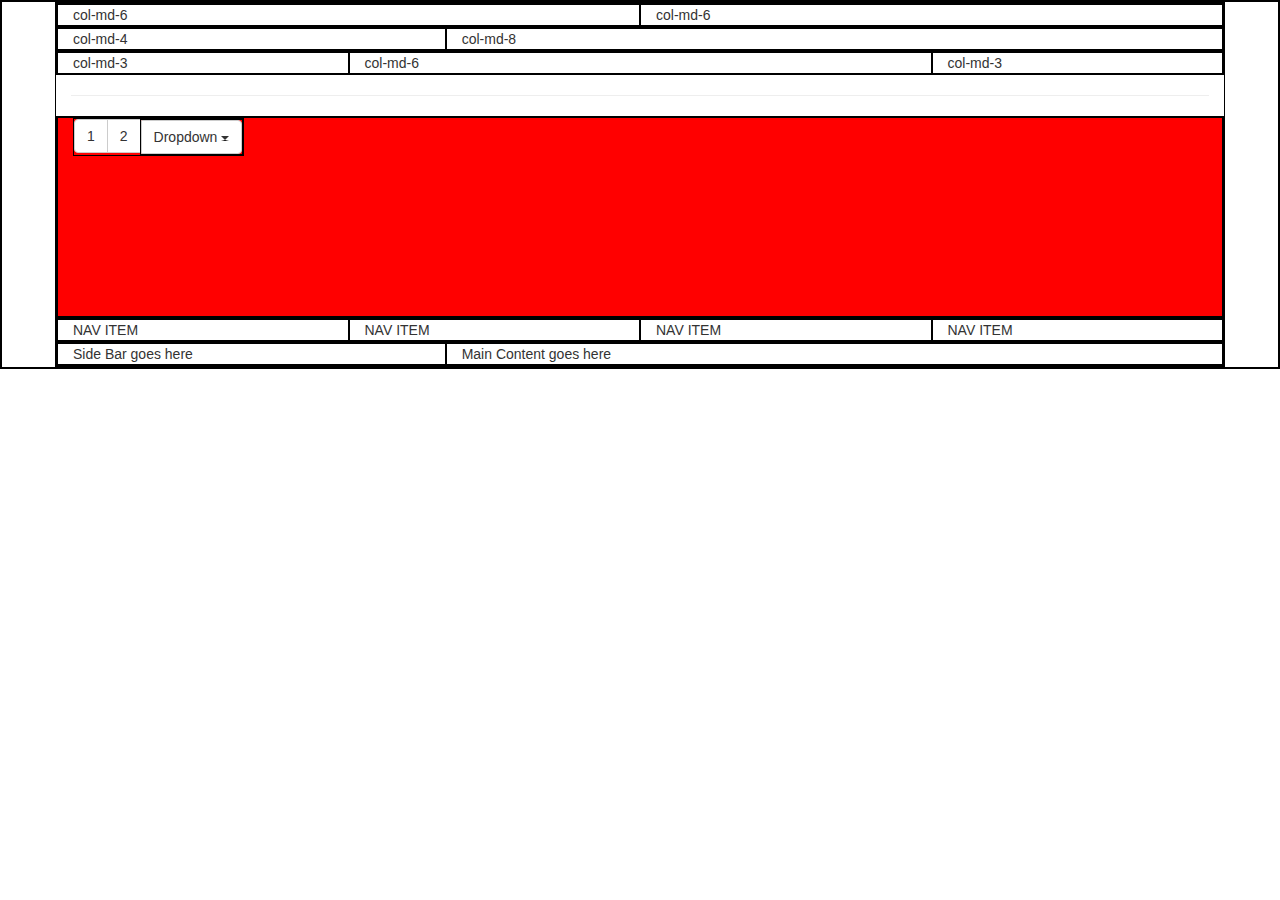
==== index.html @ 921e22c2 "js and css added" ====
<!DOCTYPE html>
<html>
	<head>
		<title>International Cooking Box</title>
		<!--NORMALIZE-->
		<link rel="stylesheet" href="css/normalize.css"/>

		<!-- Latest compiled and minified CSS  CDN
		<link rel="stylesheet" href="https://maxcdn.bootstrapcdn.com/bootstrap/3.3.5/css/bootstrap.min.css">-->

		<link rel="stylesheet" href="css/bootstrap.css"/>


		<!-- Optional theme
		<link rel="stylesheet" href="https://maxcdn.bootstrapcdn.com/bootstrap/3.3.5/css/bootstrap-theme.min.css"> -->

		<link rel="stylesheet" href="css/bootstrap-theme.css"/>

		<link rel="stylesheet" href="css/custom.css"/>
	</head>
	<body>
		<div class="container" style="border:solid 1px black;">
			<div class="row">
					<div class="col-md-6"> col-md-6 </div>
					<div class="col-md-6"> col-md-6 </div>
				</div>
				
				<div class="row">
					<div class="col-md-4"> col-md-4 </div>
					<div class="col-md-8"> col-md-8 </div>
				</div>

				<div class="row">
					<div class="col-md-3"> col-md-3 </div>
					<div class="col-md-6"> col-md-6 </div>
					<div class="col-md-3"> col-md-3 </div>
				</div>

				<hr>

				<div class="row">
					<div class="col-md-12" id="banner">
						<div class="btn-group" role="group" aria-label="...">
						  <button type="button" class="btn btn-default">1</button>
						  <button type="button" class="btn btn-default">2</button>

						  <div class="btn-group" role="group">
						    <button type="button" class="btn btn-default dropdown-toggle" data-toggle="dropdown" aria-haspopup="true" aria-expanded="false">
						      Dropdown
						      <span class="caret"></span>
						    </button>
						    <ul class="dropdown-menu">
						      <li><a href="#">Dropdown link</a></li>
						      <li><a href="#">Dropdown link</a></li>
						    </ul>
						  </div>
						</div>
					</div>
				</div>
				<div class="row">
					<div class="col-md-3"> NAV ITEM </div>
					<div class="col-md-3"> NAV ITEM </div>
					<div class="col-md-3"> NAV ITEM </div>
					<div class="col-md-3"> NAV ITEM </div>
				</div>
				<div class="row">
					<div class="col-md-4"> Side Bar goes here </div>
					<div class="col-md-8"> Main Content goes here </div>
				</div>
		</div>


		<!--<script src="https://ajax.googleapis.com/ajax/libs/jquery/2.1.4/jquery.min.js"></script>-->

		<script src="js/jquery.js"></script>

		<!-- Latest compiled and minified JavaScript 
		<script src="https://maxcdn.bootstrapcdn.com/bootstrap/3.3.5/js/bootstrap.min.js"></script>-->
		<script src="js/bootstrap.js"></script>
	</body>
</html>
---- css/custom.css ----
*{
	border:solid 1px black;
}

#banner{
	height:200px;
	background:red;
}
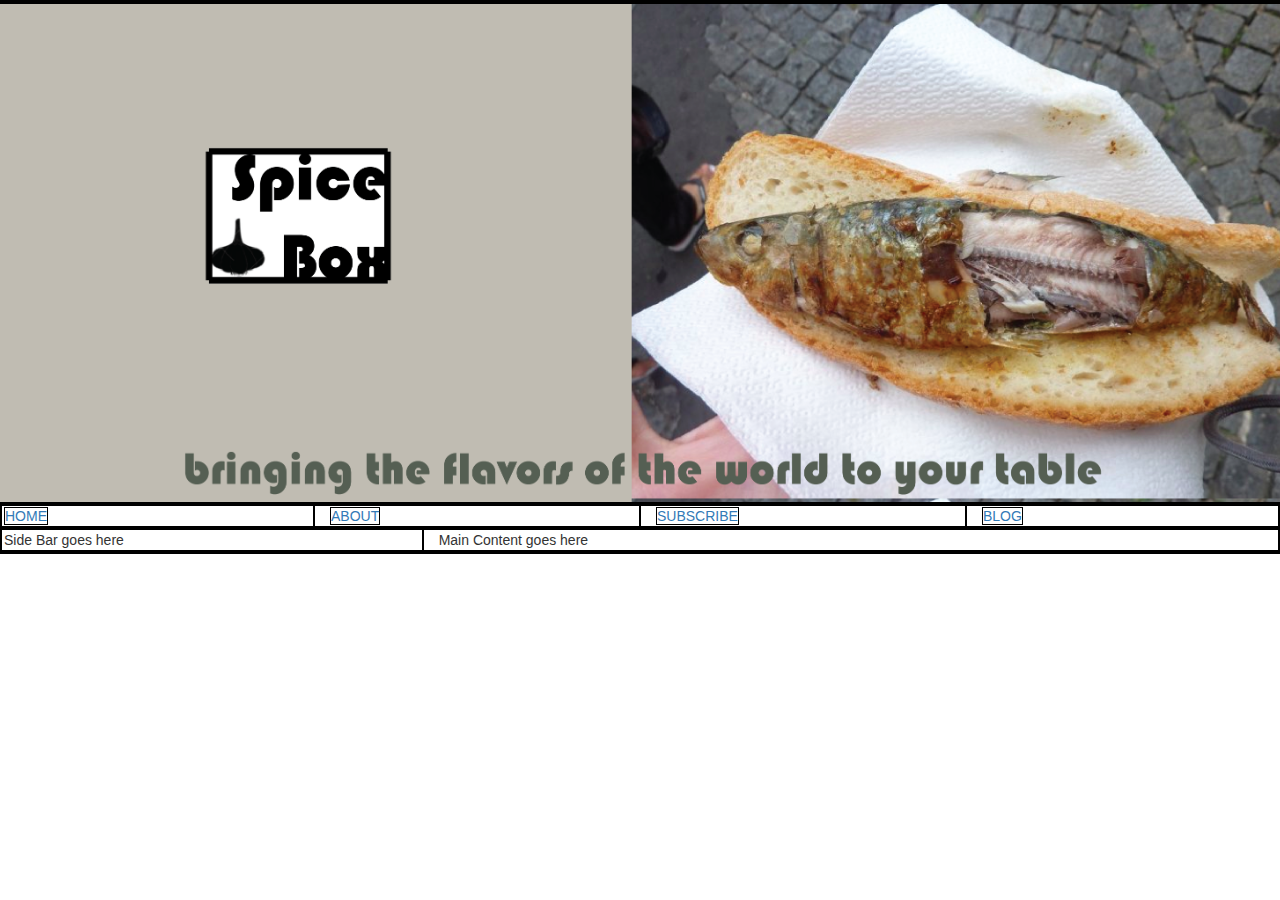
==== commit c0efa807: "banner image added" ====
--- a/index.html
+++ b/index.html
@@ -19,55 +19,24 @@
 		<link rel="stylesheet" href="css/custom.css"/>
 	</head>
 	<body>
-		<div class="container" style="border:solid 1px black;">
-			<div class="row">
-					<div class="col-md-6"> col-md-6 </div>
-					<div class="col-md-6"> col-md-6 </div>
-				</div>
-				
-				<div class="row">
-					<div class="col-md-4"> col-md-4 </div>
-					<div class="col-md-8"> col-md-8 </div>
-				</div>
-
-				<div class="row">
-					<div class="col-md-3"> col-md-3 </div>
-					<div class="col-md-6"> col-md-6 </div>
-					<div class="col-md-3"> col-md-3 </div>
-				</div>
-
-				<hr>
+		<!-- <div class="container" style="border:solid 1px black;"> -->
 
 				<div class="row">
 					<div class="col-md-12" id="banner">
-						<div class="btn-group" role="group" aria-label="...">
-						  <button type="button" class="btn btn-default">1</button>
-						  <button type="button" class="btn btn-default">2</button>
-
-						  <div class="btn-group" role="group">
-						    <button type="button" class="btn btn-default dropdown-toggle" data-toggle="dropdown" aria-haspopup="true" aria-expanded="false">
-						      Dropdown
-						      <span class="caret"></span>
-						    </button>
-						    <ul class="dropdown-menu">
-						      <li><a href="#">Dropdown link</a></li>
-						      <li><a href="#">Dropdown link</a></li>
-						    </ul>
-						  </div>
-						</div>
 					</div>
 				</div>
 				<div class="row">
-					<div class="col-md-3"> NAV ITEM </div>
-					<div class="col-md-3"> NAV ITEM </div>
-					<div class="col-md-3"> NAV ITEM </div>
-					<div class="col-md-3"> NAV ITEM </div>
+					<div class="col-md-3">	<a href="index.html">HOME</a>
+					</div>
+					<div class="col-md-3"> <a href="index2.html">ABOUT </a></div>
+					<div class="col-md-3"> <a href="index3.html">SUBSCRIBE </a></div>
+					<div class="col-md-3"> <a href="index4.html">BLOG </a></div>
 				</div>
 				<div class="row">
 					<div class="col-md-4"> Side Bar goes here </div>
 					<div class="col-md-8"> Main Content goes here </div>
 				</div>
-		</div>
+		
 
 
 		<!--<script src="https://ajax.googleapis.com/ajax/libs/jquery/2.1.4/jquery.min.js"></script>-->
--- a/css/custom.css
+++ b/css/custom.css
@@ -3,6 +3,7 @@
 }
 
 #banner{
-	height:200px;
-	background:red;
+	height: 500px;
+	background-size: 100%;
+	background-image:url("../img/navimg.png"); max-height: 100%; width: 100%;
 }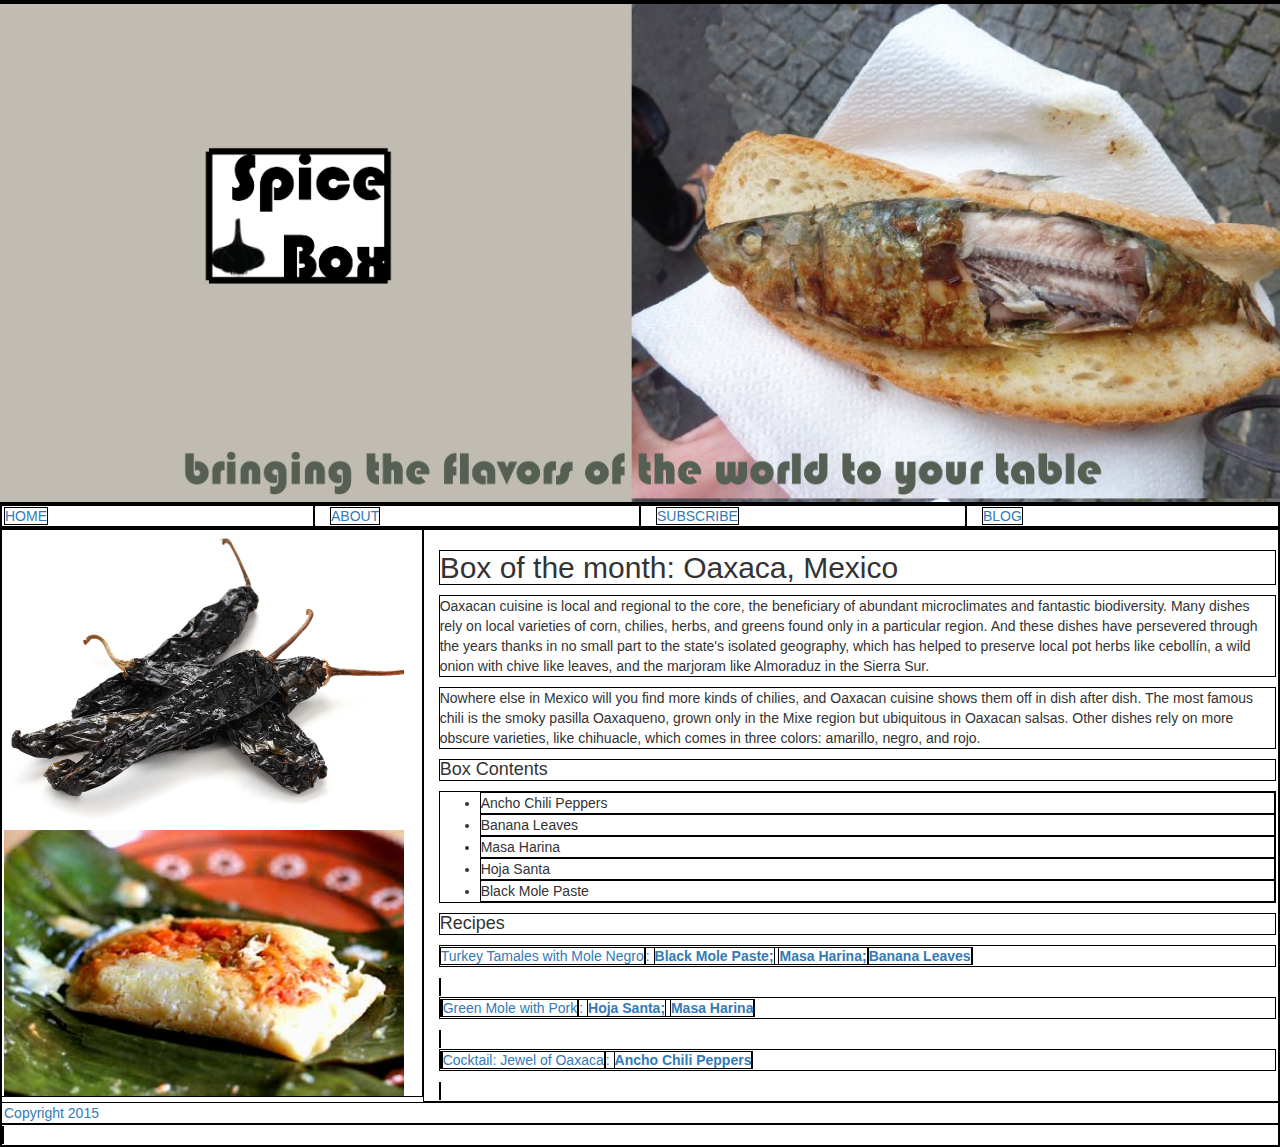
==== commit d5a6b240: "photos added" ====
--- a/index.html
+++ b/index.html
@@ -1,7 +1,7 @@
 <!DOCTYPE html>
 <html>
 	<head>
-		<title>International Cooking Box</title>
+		<title>Spice Box</title>
 		<!--NORMALIZE-->
 		<link rel="stylesheet" href="css/normalize.css"/>
 
@@ -33,8 +33,41 @@
 					<div class="col-md-3"> <a href="index4.html">BLOG </a></div>
 				</div>
 				<div class="row">
-					<div class="col-md-4"> Side Bar goes here </div>
-					<div class="col-md-8"> Main Content goes here </div>
+					<div class="col-md-4"> 
+						<img src="img/pasilla.jpg" width="400px"> 
+						<img src="img/tamale.jpg" width="400px">
+					</div>
+					<div class="col-md-8"> 
+						<h2>Box of the month: Oaxaca, Mexico</h2>
+						<p>
+							Oaxacan cuisine is local and regional to the core, the beneficiary of abundant microclimates and fantastic biodiversity. Many dishes rely on local varieties of corn, chilies, herbs, and greens found only in a particular region. And these dishes have persevered through the years thanks in no small part to the state's isolated geography, which has helped to preserve local pot herbs like cebollín, a wild onion with chive like leaves, and the marjoram like Almoraduz in the Sierra Sur.
+						</p>
+
+						<p> 
+							Nowhere else in Mexico will you find more kinds of chilies, and Oaxacan cuisine shows them off in dish after dish. The most famous chili is the smoky pasilla Oaxaqueno, grown only in the Mixe region but ubiquitous in Oaxacan salsas. Other dishes rely on more obscure varieties, like chihuacle, which comes in three colors: amarillo, negro, and rojo.
+						</p>
+						<h4>Box Contents</h4>
+						<ul>
+							<li>Ancho Chili Peppers</li>
+							<li>Banana Leaves</li>
+							<li>Masa Harina</li>
+							<li>Hoja Santa</li>
+							<li>Black Mole Paste</li>
+						</ul>
+						<h4>Recipes</h4>	
+						<p>
+							<a href="http://www.epicurious.com/recipes/food/views/turkey-tamales-with-mole-negro-232060">Turkey Tamales with Mole Negro<a>: <strong>Black Mole Paste;</strong> <strong>Masa Harina;</strong><strong>Banana Leaves</strong>
+						</p>
+						<p>
+							<a href="http://www.epicurious.com/recipes/food/views/green-mole-with-pork-232062">Green Mole with Pork<a>: <strong>Hoja Santa;</strong> <strong>Masa Harina</strong>
+						</p>
+						<p>
+							<a href="http://www.seriouseats.com/recipes/2014/04/jewel-of-oaxaca-grilled-mango-mezcal-cocktail-ancho-chili-drink-recipe.html">Cocktail: Jewel of Oaxaca<a>: <strong>Ancho Chili Peppers</strong>
+						</p>
+					</div>
+					<div class="col-md-12"> 
+					Copyright 2015
+					</div>
 				</div>
 		
 
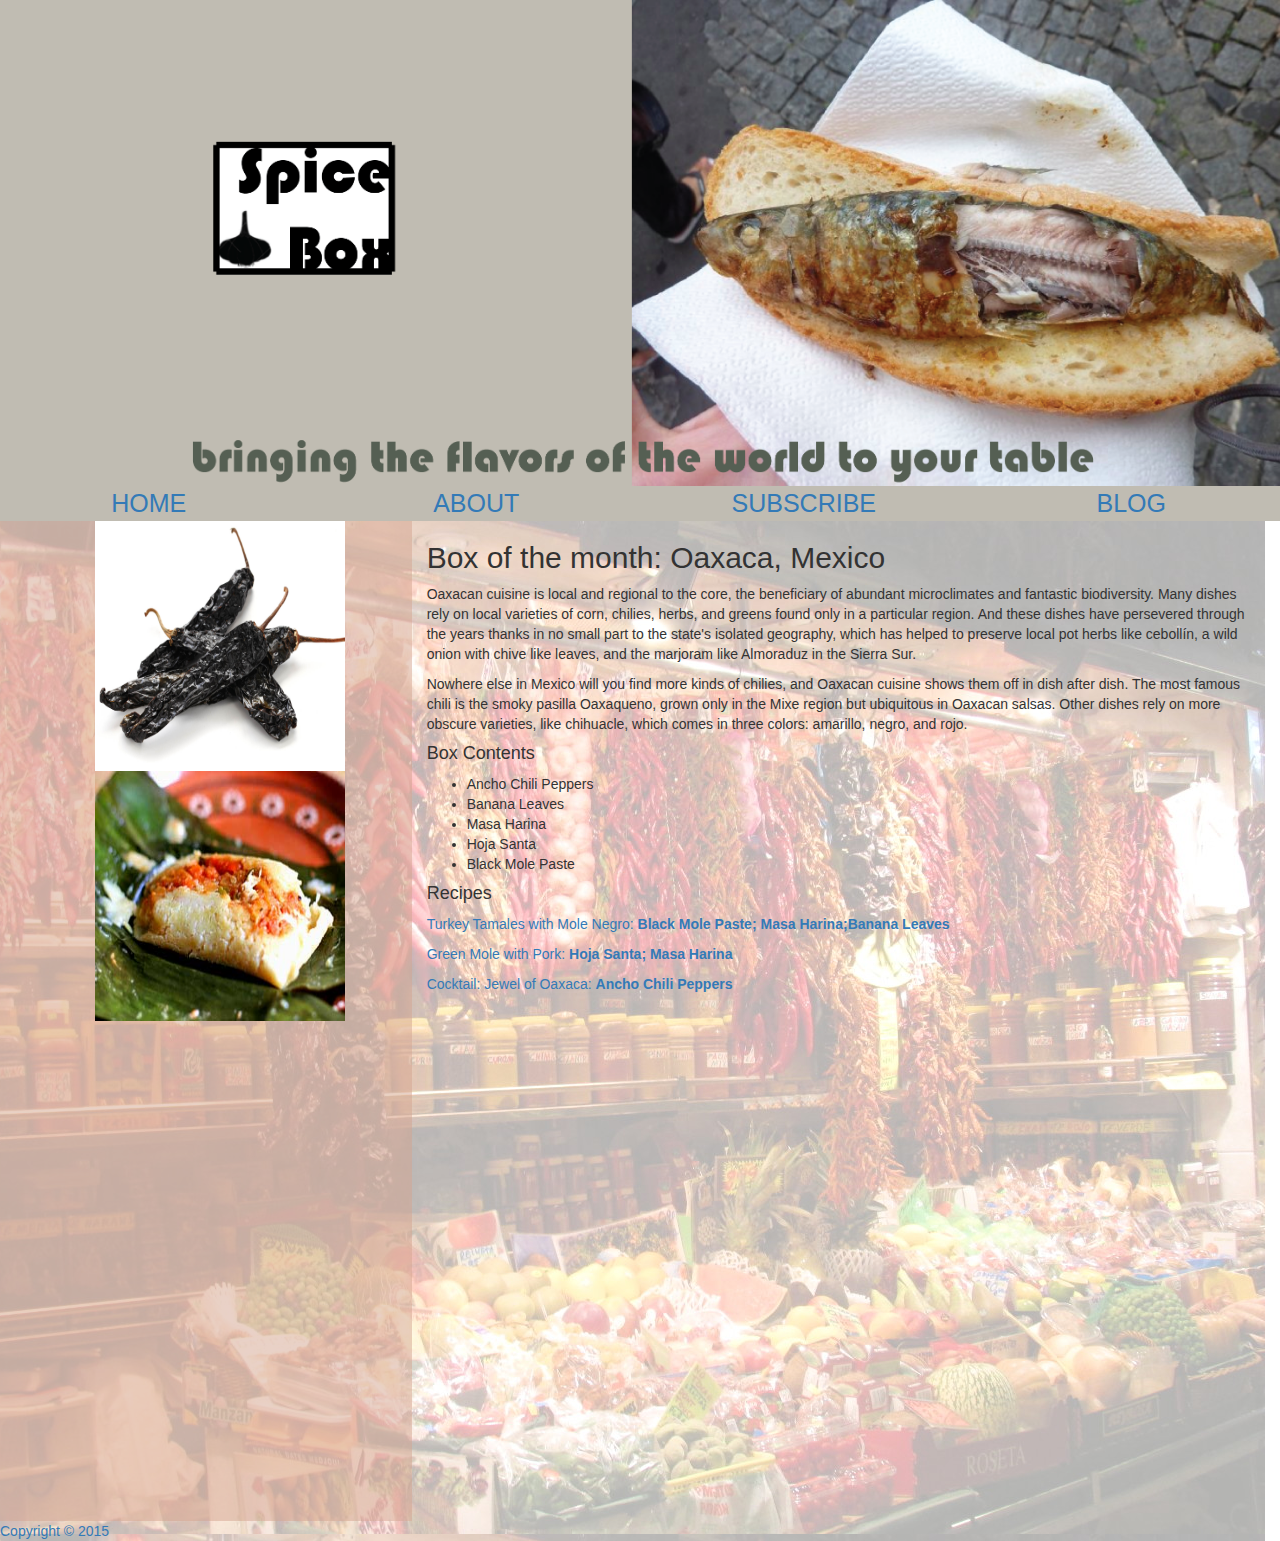
==== commit ca0ba65a: "added subscription form with javascript" ====
--- a/index.html
+++ b/index.html
@@ -22,8 +22,10 @@
 		<!-- <div class="container" style="border:solid 1px black;"> -->
 
 				<div class="row">
-					<div class="col-md-12" id="banner">
-					</div>
+					<div class="col-md-12" >
+					
+					<img id="banner" src="img/navimg.png">
+				</div>
 				</div>
 				<div class="row">
 					<div class="col-md-3">	<a href="index.html">HOME</a>
@@ -32,8 +34,8 @@
 					<div class="col-md-3"> <a href="index3.html">SUBSCRIBE </a></div>
 					<div class="col-md-3"> <a href="index4.html">BLOG </a></div>
 				</div>
-				<div class="row">
-					<div class="col-md-4"> 
+				<div class="row" id="main">
+					<div class="col-md-4" id="sidebar"> 
 						<img src="img/pasilla.jpg" width="400px"> 
 						<img src="img/tamale.jpg" width="400px">
 					</div>
@@ -66,7 +68,7 @@
 						</p>
 					</div>
 					<div class="col-md-12"> 
-					Copyright 2015
+					Copyright &copy 2015
 					</div>
 				</div>
 		
@@ -79,5 +81,7 @@
 		<!-- Latest compiled and minified JavaScript 
 		<script src="https://maxcdn.bootstrapcdn.com/bootstrap/3.3.5/js/bootstrap.min.js"></script>-->
 		<script src="js/bootstrap.js"></script>
+
+		<script type="text/javascript" src="js/custom.js"></script>
 	</body>
 </html>--- a/css/custom.css
+++ b/css/custom.css
@@ -1,9 +1,44 @@
-*{
+/**{
 	border:solid 1px black;
 }
+*/
+#banner{
+	height: 33%;
+	/*background-size: 100%;
+	background-image:url("../img/navimg.png");*/ 
+	max-height: 100%; 
+	width: 100%;
+	padding-right: 0px;
 
-#banner{
-	height: 500px;
-	background-size: 100%;
-	background-image:url("../img/navimg.png"); max-height: 100%; width: 100%;
+
+
+}
+
+.col-md-3 {
+	height: 35px;
+	font-size: 25px;
+	text-align: center;
+	background-color: #c0bcb2;
+}
+
+.col-md-4, .col-md-8 {
+	height: 1000px;
+}
+
+#sidebar {
+	background-color: rgba(212, 163, 144, .5);
+	height: 1000px
+}
+
+
+
+.col-md-4 img {
+	height: 250px;
+	width: 250px;
+	margin-left: 95px;
+}
+
+#main {
+	background-image: url("../img/market.jpg");
+	width: 100%;
 }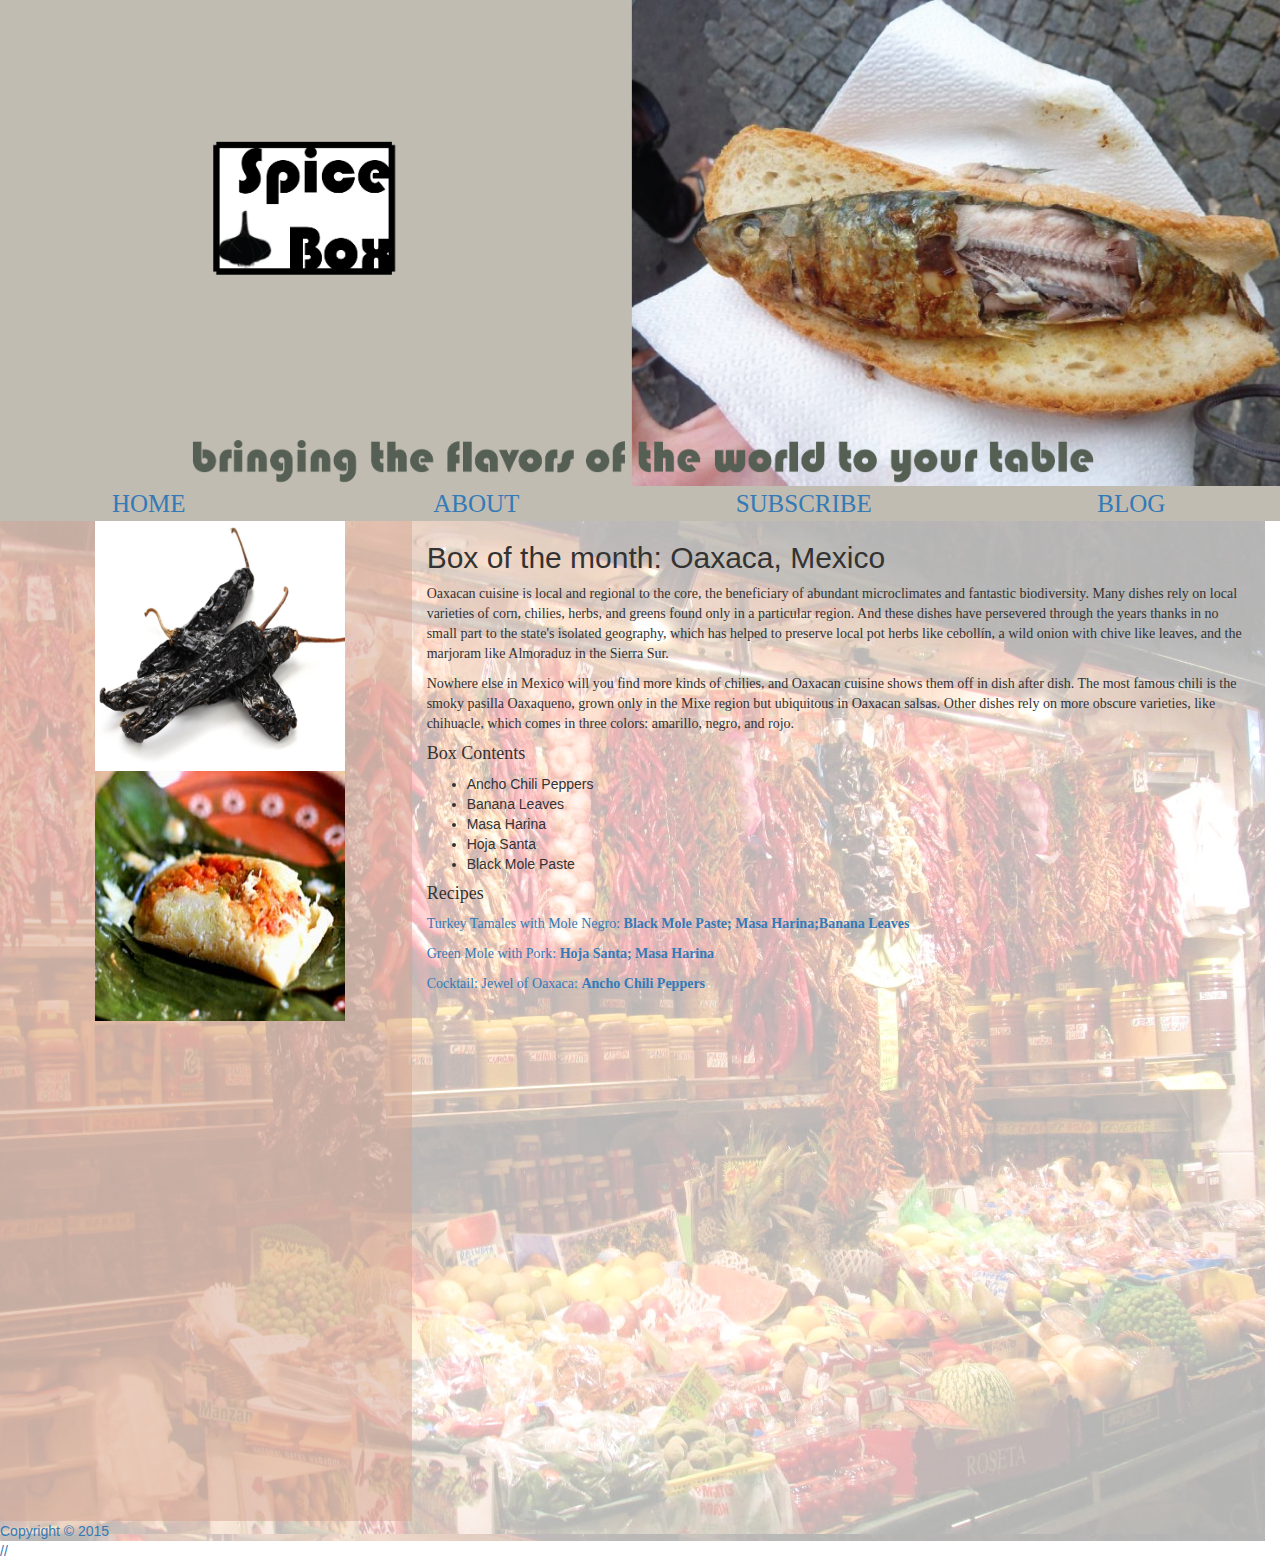
==== commit a85d5c3b: "added content" ====
--- a/index.html
+++ b/index.html
@@ -28,11 +28,10 @@
 				</div>
 				</div>
 				<div class="row">
-					<div class="col-md-3">	<a href="index.html">HOME</a>
-					</div>
-					<div class="col-md-3"> <a href="index2.html">ABOUT </a></div>
-					<div class="col-md-3"> <a href="index3.html">SUBSCRIBE </a></div>
-					<div class="col-md-3"> <a href="index4.html">BLOG </a></div>
+					<div class="col-md-3">	<a href="index.html">HOME</a> </div>
+					<div class="col-md-3">  <a href="index2.html">ABOUT </a></div>
+					<div class="col-md-3">  <a href="index3.html">SUBSCRIBE </a></div>
+					<div class="col-md-3">  <a href="index4.html">BLOG </a></div>
 				</div>
 				<div class="row" id="main">
 					<div class="col-md-4" id="sidebar"> 
@@ -58,13 +57,13 @@
 						</ul>
 						<h4>Recipes</h4>	
 						<p>
-							<a href="http://www.epicurious.com/recipes/food/views/turkey-tamales-with-mole-negro-232060">Turkey Tamales with Mole Negro<a>: <strong>Black Mole Paste;</strong> <strong>Masa Harina;</strong><strong>Banana Leaves</strong>
+							<a href="http://www.epicurious.com/recipes/food/views/turkey-tamales-with-mole-negro-232060">Turkey Tamales with Mole Negro<a>: <b>Black Mole Paste;</b> <b>Masa Harina;</b><b>Banana Leaves</b>
 						</p>
 						<p>
-							<a href="http://www.epicurious.com/recipes/food/views/green-mole-with-pork-232062">Green Mole with Pork<a>: <strong>Hoja Santa;</strong> <strong>Masa Harina</strong>
+							<a href="http://www.epicurious.com/recipes/food/views/green-mole-with-pork-232062">Green Mole with Pork<a>: <b>Hoja Santa;</b> <b>Masa Harina</b>
 						</p>
 						<p>
-							<a href="http://www.seriouseats.com/recipes/2014/04/jewel-of-oaxaca-grilled-mango-mezcal-cocktail-ancho-chili-drink-recipe.html">Cocktail: Jewel of Oaxaca<a>: <strong>Ancho Chili Peppers</strong>
+							<a href="http://www.seriouseats.com/recipes/2014/04/jewel-of-oaxaca-grilled-mango-mezcal-cocktail-ancho-chili-drink-recipe.html">Cocktail: Jewel of Oaxaca<a>: <b>Ancho Chili Peppers</b>
 						</p>
 					</div>
 					<div class="col-md-12"> 
@@ -80,7 +79,9 @@
 
 		<!-- Latest compiled and minified JavaScript 
 		<script src="https://maxcdn.bootstrapcdn.com/bootstrap/3.3.5/js/bootstrap.min.js"></script>-->
-		<script src="js/bootstrap.js"></script>
+		// <!-- <script src="js/bootstrap.js"></script> -->
+		<script src="https://maxcdn.bootstrapcdn.com/bootstrap/3.3.5/js/bootstrap.min.js" integrity="sha256-Sk3nkD6mLTMOF0EOpNtsIry+s1CsaqQC1rVLTAy+0yc= sha512-K1qjQ+NcF2TYO/eI3M6v8EiNYZfA95pQumfvcVrTHtwQVDG+aHRqLi/ETn2uB+1JqwYqVG3LIvdm9lj6imS/pQ==" crossorigin="anonymous"></script>
+
 
 		<script type="text/javascript" src="js/custom.js"></script>
 	</body>
--- a/css/custom.css
+++ b/css/custom.css
@@ -2,6 +2,12 @@
 	border:solid 1px black;
 }
 */
+
+
+.nav {
+	color: black;
+}
+
 #banner{
 	height: 33%;
 	/*background-size: 100%;
@@ -10,8 +16,6 @@
 	width: 100%;
 	padding-right: 0px;
 
-
-
 }
 
 .col-md-3 {
@@ -19,6 +23,7 @@
 	font-size: 25px;
 	text-align: center;
 	background-color: #c0bcb2;
+	font-family: verdana;
 }
 
 .col-md-4, .col-md-8 {
@@ -31,6 +36,10 @@
 }
 
 
+.col-md-3 img {
+	width: 190px;
+	margin-left: 25px;
+}
 
 .col-md-4 img {
 	height: 250px;
@@ -38,6 +47,18 @@
 	margin-left: 95px;
 }
 
+h5 {
+	font-size: 20px;
+	font-family: verdana;
+}
+h4 {
+	font-family: verdana;
+}
+p {
+	font-family: verdana;
+}
+
+
 #main {
 	background-image: url("../img/market.jpg");
 	width: 100%;
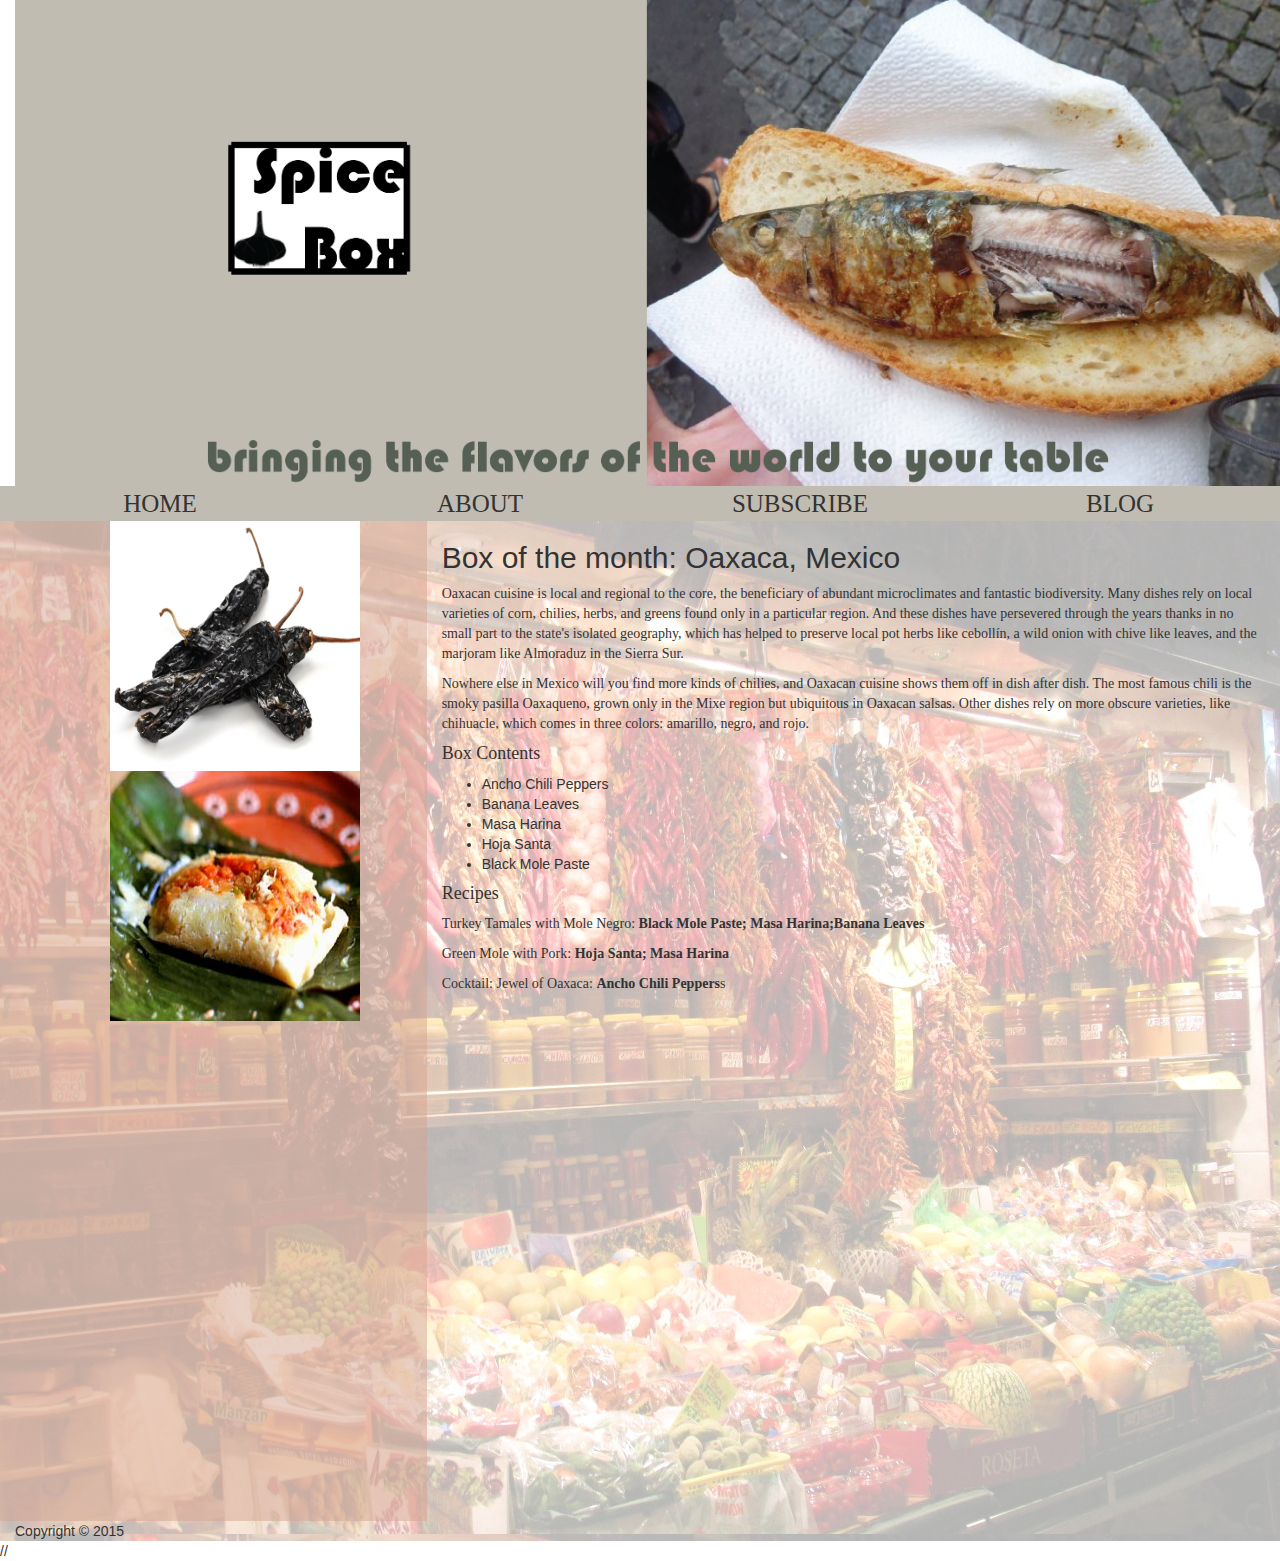
==== commit a68190de: "added new photos" ====
--- a/index.html
+++ b/index.html
@@ -25,15 +25,15 @@
 					<div class="col-md-12" >
 					
 					<img id="banner" src="img/navimg.png">
+					</div>
 				</div>
-				</div>
-				<div class="row">
-					<div class="col-md-3">	<a href="index.html">HOME</a> </div>
+				<div class="row" >
+					<div class="col-md-3" id>	<a href="index.html">HOME</a> </div>
 					<div class="col-md-3">  <a href="index2.html">ABOUT </a></div>
 					<div class="col-md-3">  <a href="index3.html">SUBSCRIBE </a></div>
 					<div class="col-md-3">  <a href="index4.html">BLOG </a></div>
 				</div>
-				<div class="row" id="main">
+				<div class="row" id="main1">
 					<div class="col-md-4" id="sidebar"> 
 						<img src="img/pasilla.jpg" width="400px"> 
 						<img src="img/tamale.jpg" width="400px">
@@ -57,13 +57,13 @@
 						</ul>
 						<h4>Recipes</h4>	
 						<p>
-							<a href="http://www.epicurious.com/recipes/food/views/turkey-tamales-with-mole-negro-232060">Turkey Tamales with Mole Negro<a>: <b>Black Mole Paste;</b> <b>Masa Harina;</b><b>Banana Leaves</b>
+							<a href="http://www.epicurious.com/recipes/food/views/turkey-tamales-with-mole-negro-232060">Turkey Tamales with Mole Negro</a>: <b>Black Mole Paste;</b> <b>Masa Harina;</b><b>Banana Leaves</b>
 						</p>
 						<p>
-							<a href="http://www.epicurious.com/recipes/food/views/green-mole-with-pork-232062">Green Mole with Pork<a>: <b>Hoja Santa;</b> <b>Masa Harina</b>
+							<a href="http://www.epicurious.com/recipes/food/views/green-mole-with-pork-232062">Green Mole with Pork</a>: <b>Hoja Santa;</b> <b>Masa Harina</b>
 						</p>
 						<p>
-							<a href="http://www.seriouseats.com/recipes/2014/04/jewel-of-oaxaca-grilled-mango-mezcal-cocktail-ancho-chili-drink-recipe.html">Cocktail: Jewel of Oaxaca<a>: <b>Ancho Chili Peppers</b>
+							<a href="http://www.seriouseats.com/recipes/2014/04/jewel-of-oaxaca-grilled-mango-mezcal-cocktail-ancho-chili-drink-recipe.html">Cocktail: Jewel of Oaxaca</a>: <b>Ancho Chili Peppers</b>s
 						</p>
 					</div>
 					<div class="col-md-12"> 
--- a/css/custom.css
+++ b/css/custom.css
@@ -8,13 +8,21 @@
 	color: black;
 }
 
+.row {
+	margin-right: 0px;
+	margin-left: 0px;
+}
+
+
+
 #banner{
 	height: 33%;
 	/*background-size: 100%;
-	background-image:url("../img/navimg.png");*/ 
+	backgsround-image:url("../img/navimg.png");*/ 
 	max-height: 100%; 
-	width: 100%;
-	padding-right: 0px;
+	width: 100vw;
+	margin-right: 0px;
+	margin-left: 0px;
 
 }
 
@@ -24,6 +32,16 @@
 	text-align: center;
 	background-color: #c0bcb2;
 	font-family: verdana;
+}
+
+.col-md-3:hover{
+	background-color: #555f53;
+	color: white;
+}
+
+a:link, a:visited{
+	text-decoration: none;
+	color: inherit;
 }
 
 .col-md-4, .col-md-8 {
@@ -47,6 +65,11 @@
 	margin-left: 95px;
 }
 
+#topimage {
+	margin-left: 295px;
+}
+
+
 h5 {
 	font-size: 20px;
 	font-family: verdana;
@@ -58,8 +81,20 @@
 	font-family: verdana;
 }
 
+#main1 {
+	background-image: url("../img/market.jpg");
+	width: 100%;
+}
+#main2 {
+	background-image: url("../img/market.jpg");
+	width: 100%;
+}
+#main3 {
+	background-image: url("../img/market.jpg");
+	width: 100%;
+}
 
-#main {
+#main4 {
 	background-image: url("../img/market.jpg");
 	width: 100%;
 }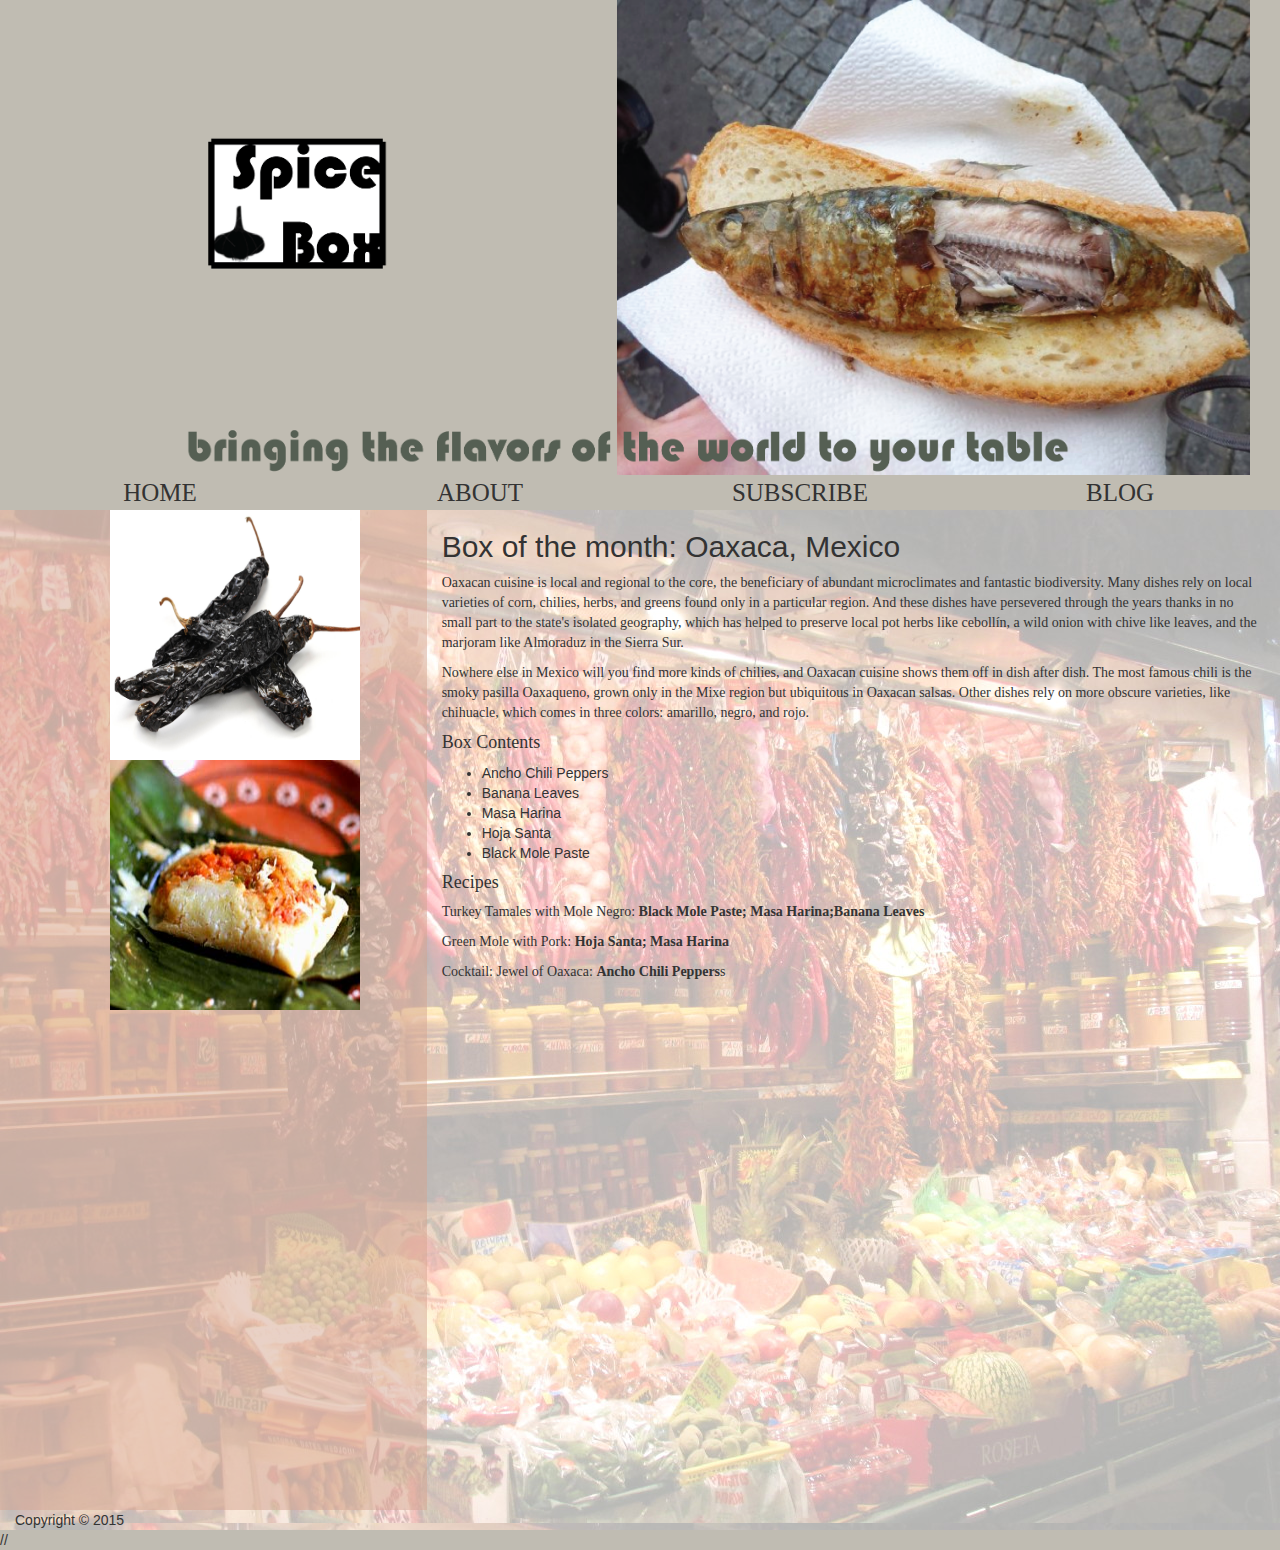
==== commit a4a35c62: "fixed banner" ====
--- a/index.html
+++ b/index.html
@@ -24,7 +24,7 @@
 				<div class="row">
 					<div class="col-md-12" >
 					
-					<img id="banner" src="img/navimg.png">
+					<img id="banner"   src="img/navimg.png">
 					</div>
 				</div>
 				<div class="row" >
--- a/css/custom.css
+++ b/css/custom.css
@@ -2,7 +2,9 @@
 	border:solid 1px black;
 }
 */
-
+body {
+	background-color: #c0bcb2;
+}
 
 .nav {
 	color: black;
@@ -15,15 +17,19 @@
 
 
 
+
+
 #banner{
 	height: 33%;
 	/*background-size: 100%;
 	backgsround-image:url("../img/navimg.png");*/ 
 	max-height: 100%; 
-	width: 100vw;
-	margin-right: 0px;
-	margin-left: 0px;
+	width: 100%;
+	margin-right: 15px;
+	margin-left: -15px;
 
+
+	
 }
 
 .col-md-3 {
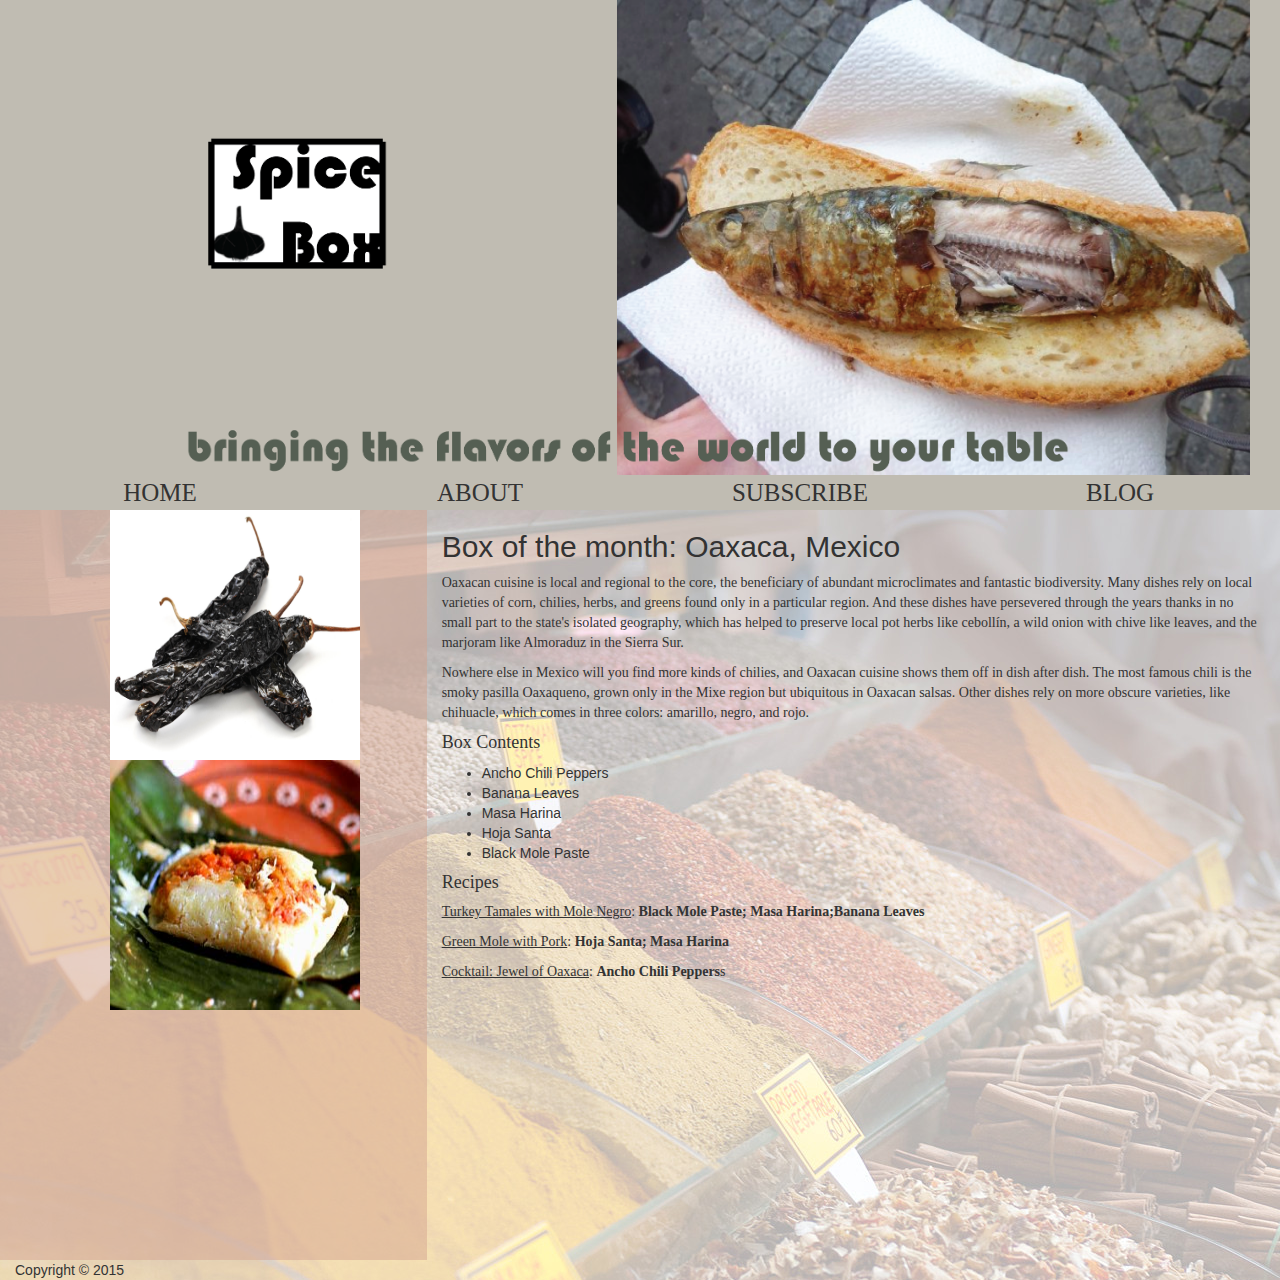
==== commit f5a5cfac: "changed backgrounds" ====
--- a/index.html
+++ b/index.html
@@ -57,13 +57,13 @@
 						</ul>
 						<h4>Recipes</h4>	
 						<p>
-							<a href="http://www.epicurious.com/recipes/food/views/turkey-tamales-with-mole-negro-232060">Turkey Tamales with Mole Negro</a>: <b>Black Mole Paste;</b> <b>Masa Harina;</b><b>Banana Leaves</b>
+							<a class="recipe" href="http://www.epicurious.com/recipes/food/views/turkey-tamales-with-mole-negro-232060">Turkey Tamales with Mole Negro</a>: <b>Black Mole Paste;</b> <b>Masa Harina;</b><b>Banana Leaves</b>
 						</p>
 						<p>
-							<a href="http://www.epicurious.com/recipes/food/views/green-mole-with-pork-232062">Green Mole with Pork</a>: <b>Hoja Santa;</b> <b>Masa Harina</b>
+							<a class="recipe" href="http://www.epicurious.com/recipes/food/views/green-mole-with-pork-232062">Green Mole with Pork</a>: <b>Hoja Santa;</b> <b>Masa Harina</b>
 						</p>
 						<p>
-							<a href="http://www.seriouseats.com/recipes/2014/04/jewel-of-oaxaca-grilled-mango-mezcal-cocktail-ancho-chili-drink-recipe.html">Cocktail: Jewel of Oaxaca</a>: <b>Ancho Chili Peppers</b>s
+							<a class="recipe" href="http://www.seriouseats.com/recipes/2014/04/jewel-of-oaxaca-grilled-mango-mezcal-cocktail-ancho-chili-drink-recipe.html">Cocktail: Jewel of Oaxaca</a>: <b>Ancho Chili Peppers</b>s
 						</p>
 					</div>
 					<div class="col-md-12"> 
@@ -79,7 +79,7 @@
 
 		<!-- Latest compiled and minified JavaScript 
 		<script src="https://maxcdn.bootstrapcdn.com/bootstrap/3.3.5/js/bootstrap.min.js"></script>-->
-		// <!-- <script src="js/bootstrap.js"></script> -->
+		 <!-- <script src="js/bootstrap.js"></script> -->
 		<script src="https://maxcdn.bootstrapcdn.com/bootstrap/3.3.5/js/bootstrap.min.js" integrity="sha256-Sk3nkD6mLTMOF0EOpNtsIry+s1CsaqQC1rVLTAy+0yc= sha512-K1qjQ+NcF2TYO/eI3M6v8EiNYZfA95pQumfvcVrTHtwQVDG+aHRqLi/ETn2uB+1JqwYqVG3LIvdm9lj6imS/pQ==" crossorigin="anonymous"></script>
 
 
--- a/css/custom.css
+++ b/css/custom.css
@@ -46,17 +46,17 @@
 }
 
 a:link, a:visited{
-	text-decoration: none;
+	/*text-decoration: none;*/
 	color: inherit;
 }
 
 .col-md-4, .col-md-8 {
-	height: 1000px;
+	height: 750px;
 }
 
 #sidebar {
 	background-color: rgba(212, 163, 144, .5);
-	height: 1000px
+	height: 750px
 }
 
 
@@ -87,16 +87,20 @@
 	font-family: verdana;
 }
 
+.recipe {
+	text-decoration: underline;
+}
+
 #main1 {
-	background-image: url("../img/market.jpg");
+	background-image: url("../img/bgspice.jpg");
 	width: 100%;
 }
 #main2 {
-	background-image: url("../img/market.jpg");
+	background-image: url("../img/greek1.jpg");
 	width: 100%;
 }
 #main3 {
-	background-image: url("../img/market.jpg");
+	background-image: url("../img/bgcurry.jpg");
 	width: 100%;
 }
 
